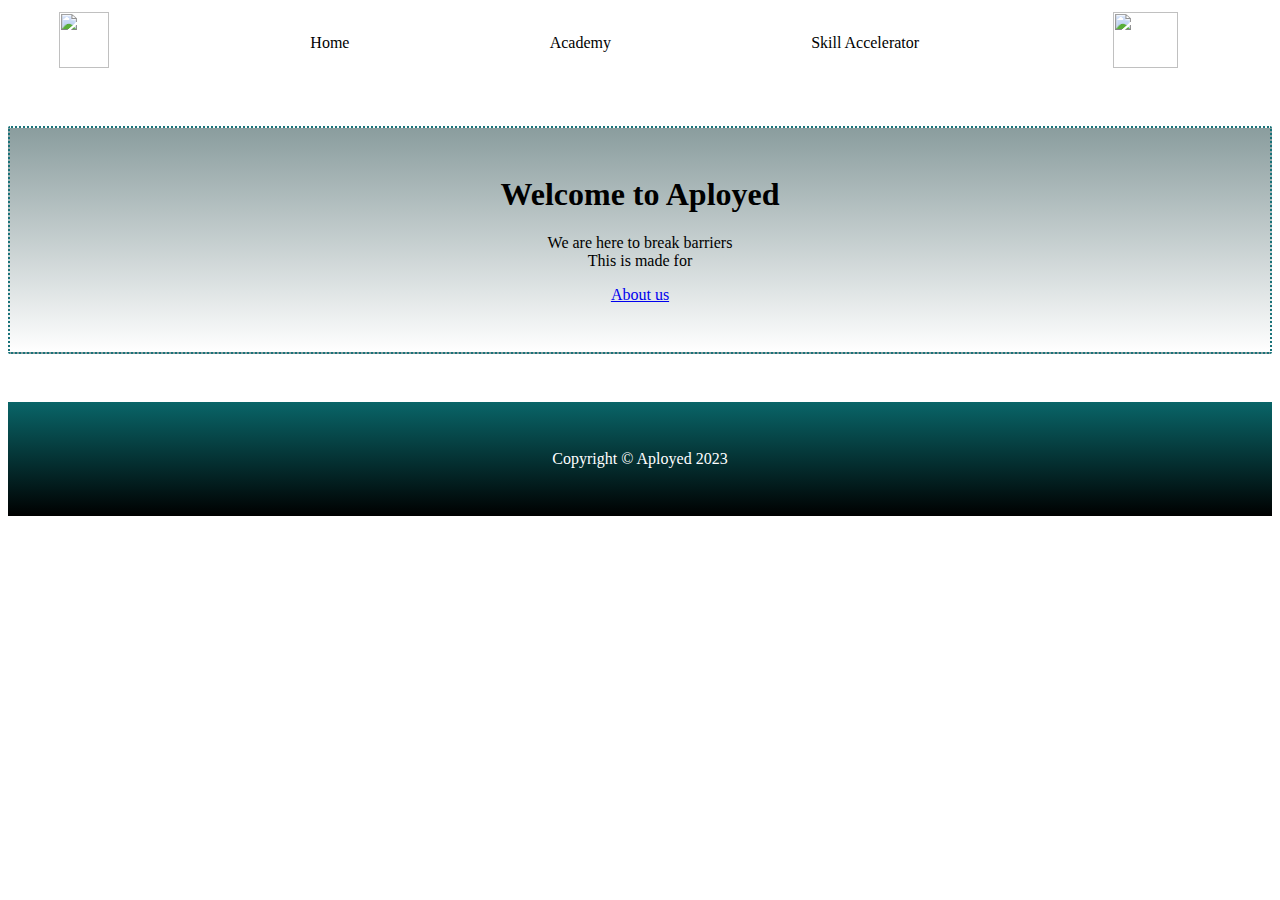
==== index.html @ 380bb7f4 "initial home design" ====
<!DOCTYPE html>
<html lang="en">
<head>
    <meta charset="UTF-8">
    <meta name="viewport" content="width=device-width, initial-scale=1.0">
    <title>Home</title>

    <link href="index.css" rel="stylesheet" />
</head>
<body>
    <!-- Navigation bar here -->
    <nav class="nav-bar">
        <div class="nav-img-cont border">
            <img src="curious.png" alt="" srcset="" />
        </div>
        <div class="nav-links-cont border">
            <a href="">Home</a>
            <a href="academy">Academy</a>
            <a href="skills">Skill Accelerator</a>
        </div>
        <div class="nav-auth-cont border">
            <img src="profile.png" alt="" srcset="" />
            <div class="dropdown-content">
            <a href="#">Profile</a>
            <a href="#">Saved</a>
            <a href="#">Settings</a>
            </div>
        </div>
    </nav>

    <header class="welcome">
        <div class="welcome-container px-lg-5">
            <div class="w-paragraph">
                <div class="w-message">
                    <h1 class="">Welcome to Aployed</h1>
                    <p class="">We are here to break barriers <br>
                    This is made for</p>
                    <a class="about-btn" href="#!">About us</a>
                </div>
            </div>
        </div>
    </header>

    <!-- content here  -->
    

    <!-- Footer here  -->
    <footer class="footer">
        <div class="footer-container">
            <p class="copyright">Copyright &copy; Aployed 2023</p>
        </div>
    </footer>
</body>
</html>
---- index.css ----
/* Navigation bar here  */
.nav-bar{
    margin-top: 0;
    height: 70px;
    display: flex;
    justify-content: space-between;
}
.nav-img-cont{
    width: 20%;
    display: flex;
}
.nav-img-cont img{
    height: 90%;
    width: 50%;
    margin: auto;
}
.nav-links-cont{
    display: flex;
    width: 80%;
    text-decoration: none;
    justify-content: space-around;
    align-items: center;
    transition: all 4s;
    /* flex: 1; */
}
.nav-links-cont a{
    color: inherit;
    text-decoration: none;
    height: 50%;
    display: flex;
    justify-content: center;
    align-items: center;
    margin: auto 0;
    padding:2px 5px;
}
.nav-links-cont a:hover{
    color: #fff;
    transition: all .7s;
    padding: 3px;
    background: rgba(69, 68, 68, 0.7);
}
.nav-auth-cont{
    width: 25%;
    display: flex;
 
}
.nav-auth-cont img{
    width: 65px;
    height: 90%;
    margin: auto;
    
}

.dropdown-content {
display: none;
position: absolute;
top:4rem;
right: 0;
background-color: #e8e6e6;
min-width: 160px;
box-shadow: 0px 8px 16px 0px rgba(0,0,0,0.2);
z-index: 1;
}

.dropdown-content a {
color: rgb(23, 22, 22);
padding: 12px 16px;
text-decoration: none;
display: block;

}
  
.dropdown-content a:hover {
    background-color: #ddd;
}

.nav-auth-cont:hover .dropdown-content {
    display: block;
}

/* Welcome message  */
.welcome{
    padding-top: 3rem;
    padding-bottom: 3rem;
}
.welcome-container{
    width: 100%;
    padding-right: calc(var(--bs-gutter-x) * 0.5);
    padding-left: calc(var(--bs-gutter-x) * 0.5);
    margin-right: auto;
    margin-left: auto;

}
.w-paragraph{
    padding: 1.5rem;
    background: linear-gradient(rgb(138, 157, 158),white);
    border: 2px dotted rgb(24, 114, 121);
    border-radius: 2px;  
    text-align: center;
}
.w-message{
    margin: 1.5rem 
}

/* Content here  */



/* Footer  */
.footer{
    background: linear-gradient(rgb(9, 101, 104),black);
    padding-top: 3rem ;
    padding-bottom: 3rem ;
}
.footer-container {
    width: 100%;
    padding-right: calc(var(--bs-gutter-x) * 0.5);
    padding-left: calc(var(--bs-gutter-x) * 0.5);
    margin-right: auto;
    margin-left: auto;

}

.copyright{
    margin: 0 ; 
    text-align: center;
    color: white;
}

/* paading and margin : !important */
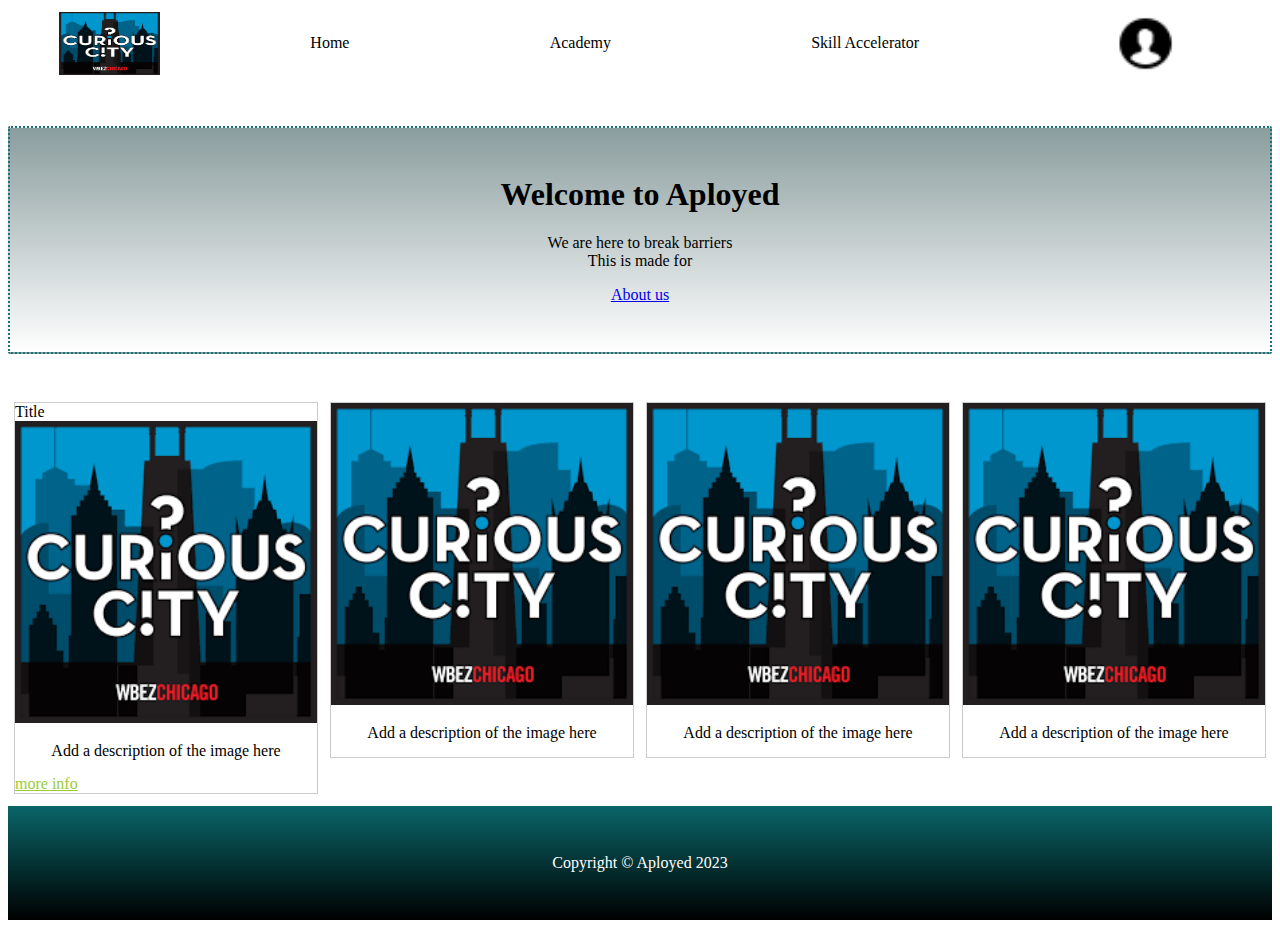
==== commit 22170f78: "added home content" ====
--- a/index.html
+++ b/index.html
@@ -42,7 +42,50 @@
     </header>
 
     <!-- content here  -->
-    
+    <div class="responsive">
+        <div class="gallery">
+            <div>Title</div>
+          <a target="_blank" href="img_5terre.jpg">
+            <img src="curious.png" alt="Cinque Terre" width="600" height="400">
+          </a>
+          <div class="desc">Add a description of the image here</div>
+          <a class="link" href="#">more info</a>
+        </div>
+      </div>
+      
+      
+      <div class="responsive">
+        <div class="gallery">
+          <a target="_blank" href="img_forest.jpg">
+            <img src="curious.png" alt="Forest" width="600" height="400">
+          </a>
+          <div class="desc">Add a description of the image here</div>
+        </div>
+      </div>
+      
+      <div class="responsive">
+        <div class="gallery">
+          <a target="_blank" href="img_lights.jpg">
+            <img src="curious.png" alt="Northern Lights" width="600" height="400">
+          </a>
+          <div class="desc">Add a description of the image here</div>
+        </div>
+      </div>
+      
+      <div class="responsive">
+        <div class="gallery">
+          <a target="_blank" href="img_mountains.jpg">
+            <img src="curious.png" alt="Mountains" width="600" height="400">
+          </a>
+          <div class="desc">Add a description of the image here</div>
+        </div>
+      </div>
+      
+      <div class="clearfix"></div>
+      
+      <div style="padding:6px;"> 
+      </div>
+
 
     <!-- Footer here  -->
     <footer class="footer">
--- a/index.css
+++ b/index.css
@@ -104,7 +104,57 @@
 
 /* Content here  */
 
+div.gallery {
+    border: 1px solid #ccc;
+  }
+  
+  div.gallery:hover {
+    border: 1px solid #777;
+  }
+  
+  div.gallery img {
+    width: 100%;
+    height: auto;
+  }
+  
+  div.desc {
+    padding: 15px;
+    text-align: center;
+  }
+  
+  * {
+    box-sizing: border-box;
+  }
+  
+  .responsive {
+    padding: 0 6px;
+    float: left;
+    width: 24.99999%;
+  }
+  
+  @media only screen and (max-width: 700px) {
+    .responsive {
+      width: 49.99999%;
+      margin: 6px 0;
+    }
+  }
+  
+  @media only screen and (max-width: 500px) {
+    .responsive {
+      width: 100%;
+    }
+  }
+  
+  .clearfix:after {
+    content: "";
+    display: table;
+    clear: both;
+  }
 
+.link{
+    text-align: right;
+    color: yellowgreen;
+}
 
 /* Footer  */
 .footer{
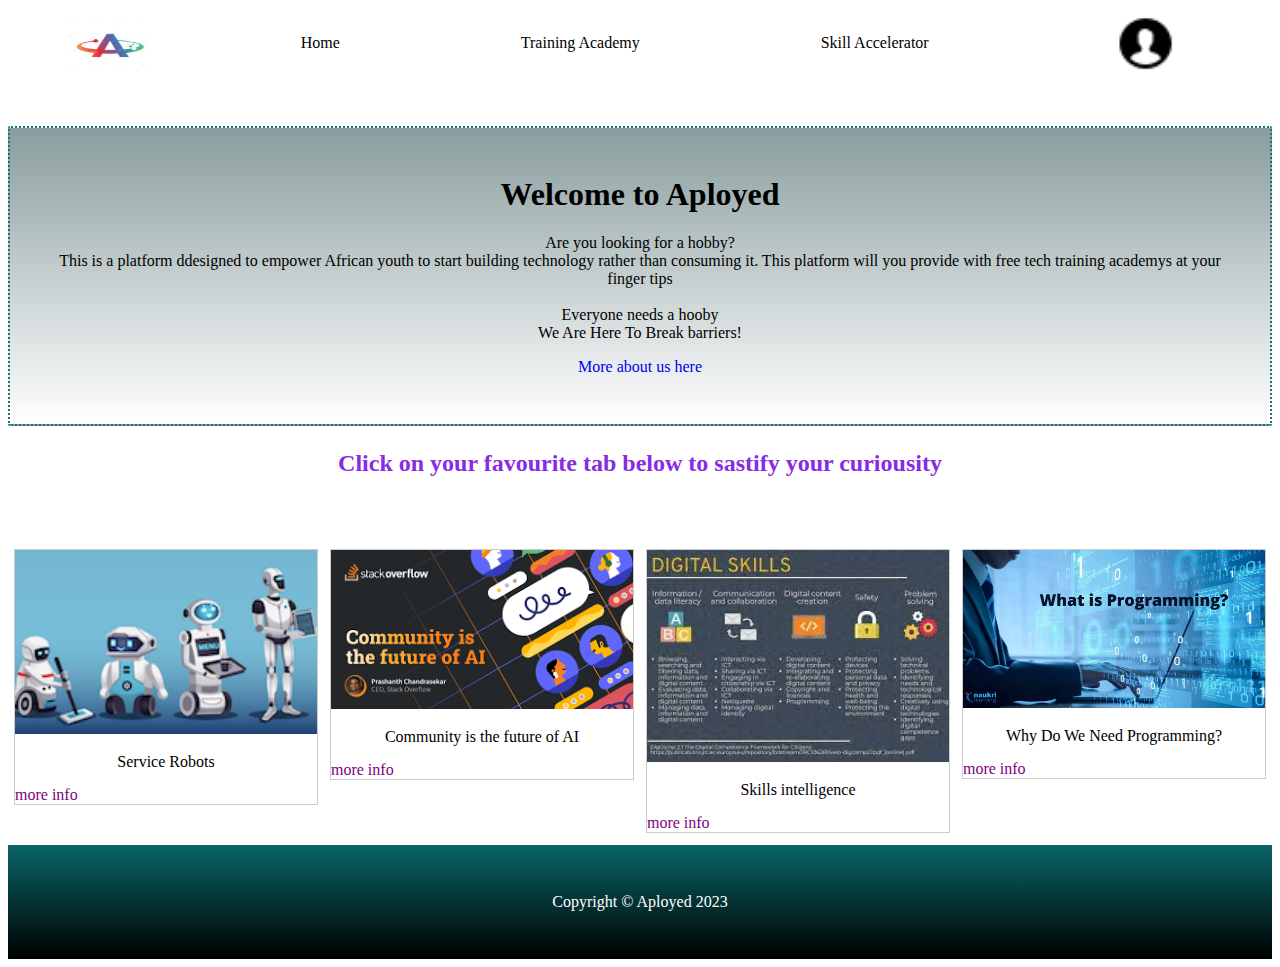
==== commit c5078f1b: "Updated app design" ====
--- a/index.html
+++ b/index.html
@@ -1,97 +1,113 @@
 <!DOCTYPE html>
 <html lang="en">
-<head>
-    <meta charset="UTF-8">
-    <meta name="viewport" content="width=device-width, initial-scale=1.0">
+  <head>
+    <meta charset="UTF-8" />
+    <meta name="viewport" content="width=device-width, initial-scale=1.0" />
     <title>Home</title>
 
     <link href="index.css" rel="stylesheet" />
-</head>
-<body>
+  </head>
+  <body>
     <!-- Navigation bar here -->
     <nav class="nav-bar">
-        <div class="nav-img-cont border">
-            <img src="curious.png" alt="" srcset="" />
+      <div class="nav-img-cont border">
+        <img src="logo.jpg" alt="logo" srcset="" />
+      </div>
+      <div class="nav-links-cont border">
+        <a href="index.html">Home</a>
+        <a href="academy.html">Training Academy</a>
+        <a href="Skill.htnl">Skill Accelerator</a>
+      </div>
+      <div class="nav-auth-cont border">
+        <img src="profile.png" alt="" srcset="" />
+        <div class="dropdown-content">
+          <a href="#">Profile</a>
+          <a href="#">Saved</a>
+          <a href="#">Settings</a>
         </div>
-        <div class="nav-links-cont border">
-            <a href="">Home</a>
-            <a href="academy">Academy</a>
-            <a href="skills">Skill Accelerator</a>
-        </div>
-        <div class="nav-auth-cont border">
-            <img src="profile.png" alt="" srcset="" />
-            <div class="dropdown-content">
-            <a href="#">Profile</a>
-            <a href="#">Saved</a>
-            <a href="#">Settings</a>
-            </div>
-        </div>
+      </div>
     </nav>
 
+    <!-- Welcome header here -->
     <header class="welcome">
-        <div class="welcome-container px-lg-5">
-            <div class="w-paragraph">
-                <div class="w-message">
-                    <h1 class="">Welcome to Aployed</h1>
-                    <p class="">We are here to break barriers <br>
-                    This is made for</p>
-                    <a class="about-btn" href="#!">About us</a>
-                </div>
-            </div>
+      <div class="welcome-container px-lg-5">
+        <div class="w-paragraph">
+          <div class="w-message">
+            <h1 class="">Welcome to Aployed</h1>
+            <p class="">
+              Are you looking for a hobby?
+              <br>
+              This is a platform ddesigned to empower African youth to start building technology rather than consuming it.  This platform will you provide with free tech training academys at your finger tips <br />
+              
+              <br> 
+              Everyone needs a hooby <br>
+              We Are Here To Break barriers!
+            </p>
+            <a class="about-btn" href="about.html">More about us here</a>
+          </div>
         </div>
+      </div>
+      <h3 style="color: blueviolet; text-align: center;
+      font-size: x-large;">
+        Click on your favourite tab below to sastify your curiousity</h3>
     </header>
-
+    
     <!-- content here  -->
     <div class="responsive">
-        <div class="gallery">
-            <div>Title</div>
-          <a target="_blank" href="img_5terre.jpg">
-            <img src="curious.png" alt="Cinque Terre" width="600" height="400">
-          </a>
-          <div class="desc">Add a description of the image here</div>
-          <a class="link" href="#">more info</a>
-        </div>
+      <div class="gallery">
+        <a target="_blank" href="https://www.idtechex.com/en/research-article/service-robots-set-to-revolutionize-various-industries/26526">
+          <img src="robots.png" alt="robots" width="600" height="400" />
+        </a>
+        <div class="desc">Service Robots</div>
+        <a class="link" href="https://www.idtechex.com/en/research-article/service-robots-set-to-revolutionize-various-industries/26526">more info</a>
       </div>
-      
-      
-      <div class="responsive">
-        <div class="gallery">
-          <a target="_blank" href="img_forest.jpg">
-            <img src="curious.png" alt="Forest" width="600" height="400">
-          </a>
-          <div class="desc">Add a description of the image here</div>
-        </div>
+    </div>
+
+    <div class="responsive">
+      <div class="gallery">
+        <a target="_blank" href="https://stackoverflow.blog/2023/04/17/community-is-the-future-of-ai/">
+          <img src="ai.png" alt="ai" width="600" height="400" />
+        </a>
+        <div class="desc">Community is the future of AI</div>
+        <a class="link"
+          href="https://www.idtechex.com/en/research-article/service-robots-set-to-revolutionize-various-industries/26526">more
+          info</a>
       </div>
-      
-      <div class="responsive">
-        <div class="gallery">
-          <a target="_blank" href="img_lights.jpg">
-            <img src="curious.png" alt="Northern Lights" width="600" height="400">
-          </a>
-          <div class="desc">Add a description of the image here</div>
-        </div>
+    </div>
+
+    <div class="responsive">
+      <div class="gallery">
+        <a target="_blank" href="https://www.cedefop.europa.eu/en/data-insights/digital-skills-challenges-and-opportunities">
+          <img src="ds1.jpg" alt="digital-skills" width="800" height="400"/>
+        </a>
+        <div class="desc">Skills intelligence</div>
+        <a class="link"
+          href="https://www.idtechex.com/en/research-article/service-robots-set-to-revolutionize-various-industries/26526">more
+          info</a>
       </div>
-      
-      <div class="responsive">
-        <div class="gallery">
-          <a target="_blank" href="img_mountains.jpg">
-            <img src="curious.png" alt="Mountains" width="600" height="400">
-          </a>
-          <div class="desc">Add a description of the image here</div>
-        </div>
+    </div>
+
+    <div class="responsive">
+      <div class="gallery">
+        <a target="_blank" href="https://www.shiksha.com/online-courses/what-is-programming-st619">
+          <img src="code.jpg" alt="code" width="600" height="400" />
+        </a>
+        <div class="desc">Why Do We Need Programming?</div>
+        <a class="link"
+          href="https://www.idtechex.com/en/research-article/service-robots-set-to-revolutionize-various-industries/26526">more
+          info</a>
       </div>
-      
-      <div class="clearfix"></div>
-      
-      <div style="padding:6px;"> 
-      </div>
+    </div>
 
+    <div class="clearfix"></div>
+
+    <div style="padding: 6px"></div>
 
     <!-- Footer here  -->
     <footer class="footer">
-        <div class="footer-container">
-            <p class="copyright">Copyright &copy; Aployed 2023</p>
-        </div>
+      <div class="footer-container">
+        <p class="copyright">Copyright &copy; Aployed 2023</p>
+      </div>
     </footer>
-</body>
-</html>+  </body>
+</html>
--- a/index.css
+++ b/index.css
@@ -101,16 +101,20 @@
 .w-message{
     margin: 1.5rem 
 }
+.about-btn{
+  text-decoration: none;
+}
+.about-btn:hover{
+  font-weight: bolder;
+}
 
 /* Content here  */
-
 div.gallery {
     border: 1px solid #ccc;
-  }
-  
-  div.gallery:hover {
+}
+div.gallery:hover {
     border: 1px solid #777;
-  }
+}
   
   div.gallery img {
     width: 100%;
@@ -152,8 +156,8 @@
   }
 
 .link{
-    text-align: right;
-    color: yellowgreen;
+    color: purple;
+    text-decoration: none;
 }
 
 /* Footer  */
